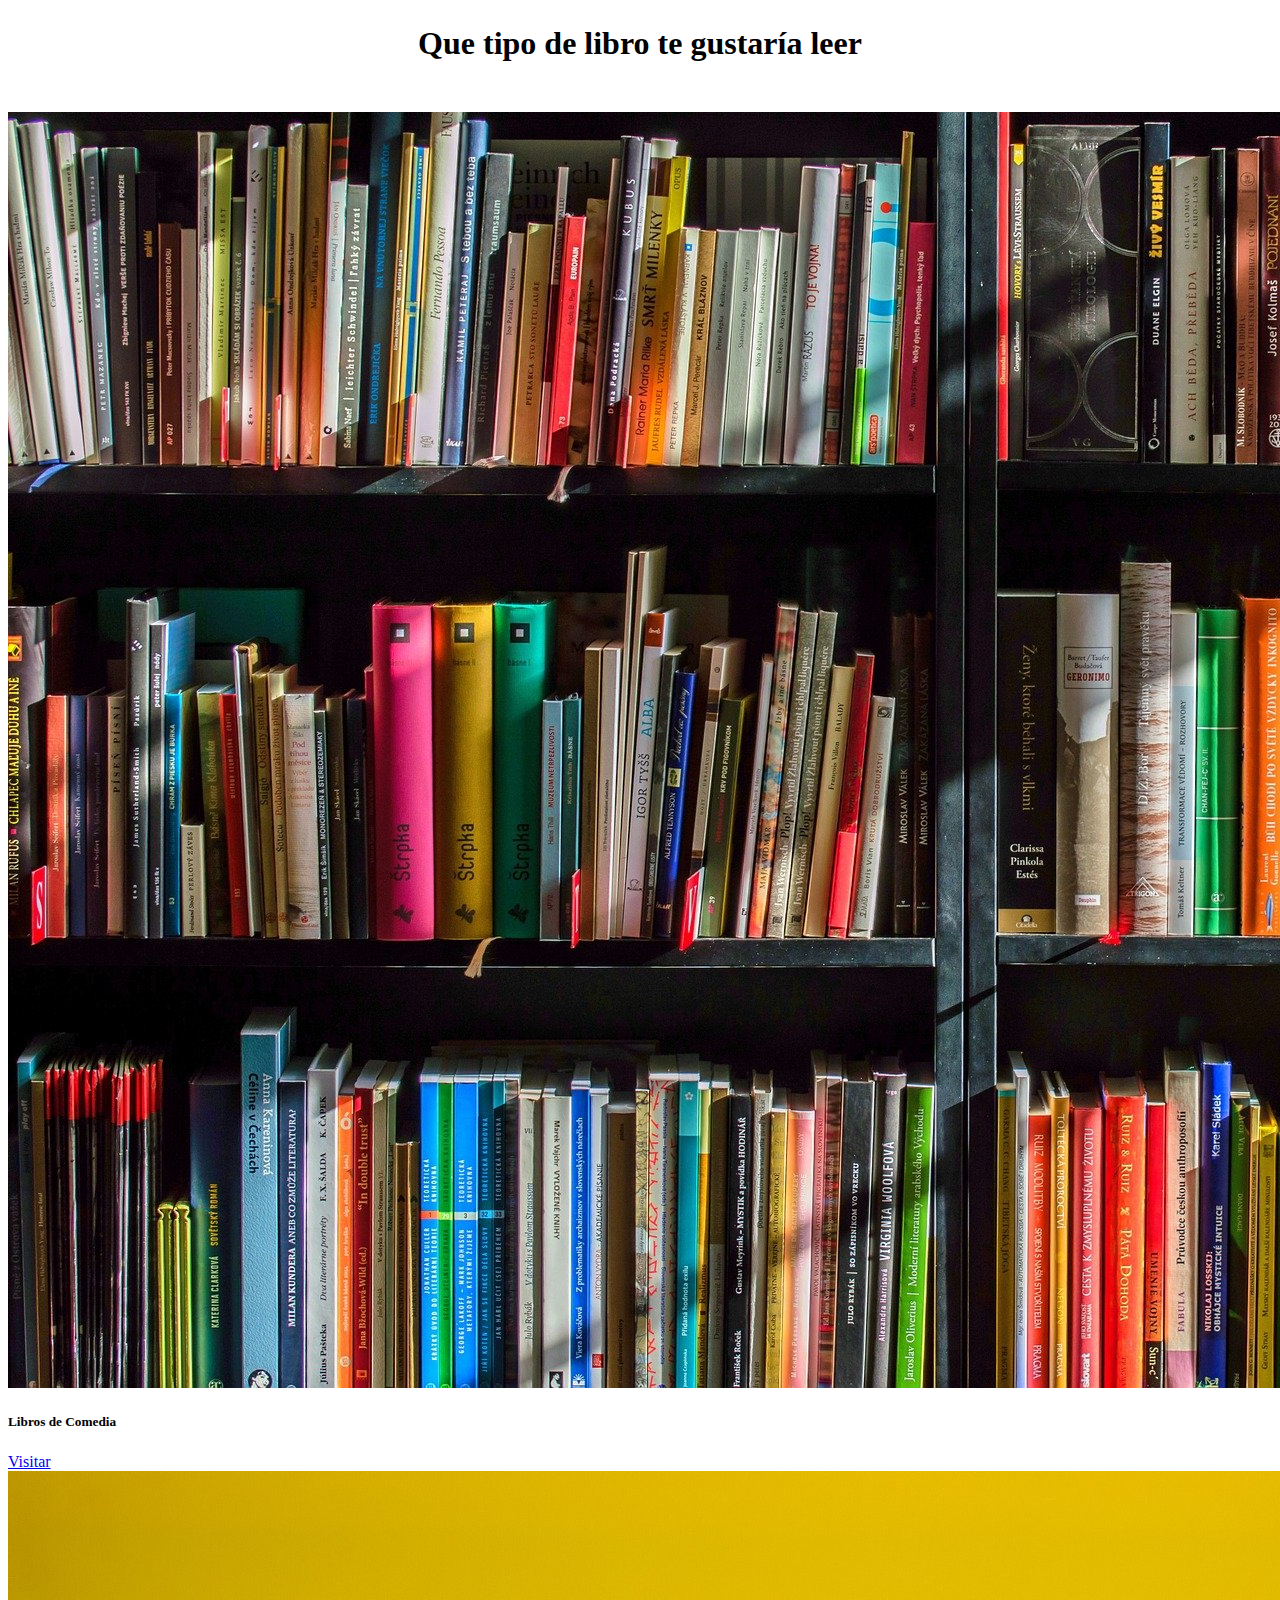
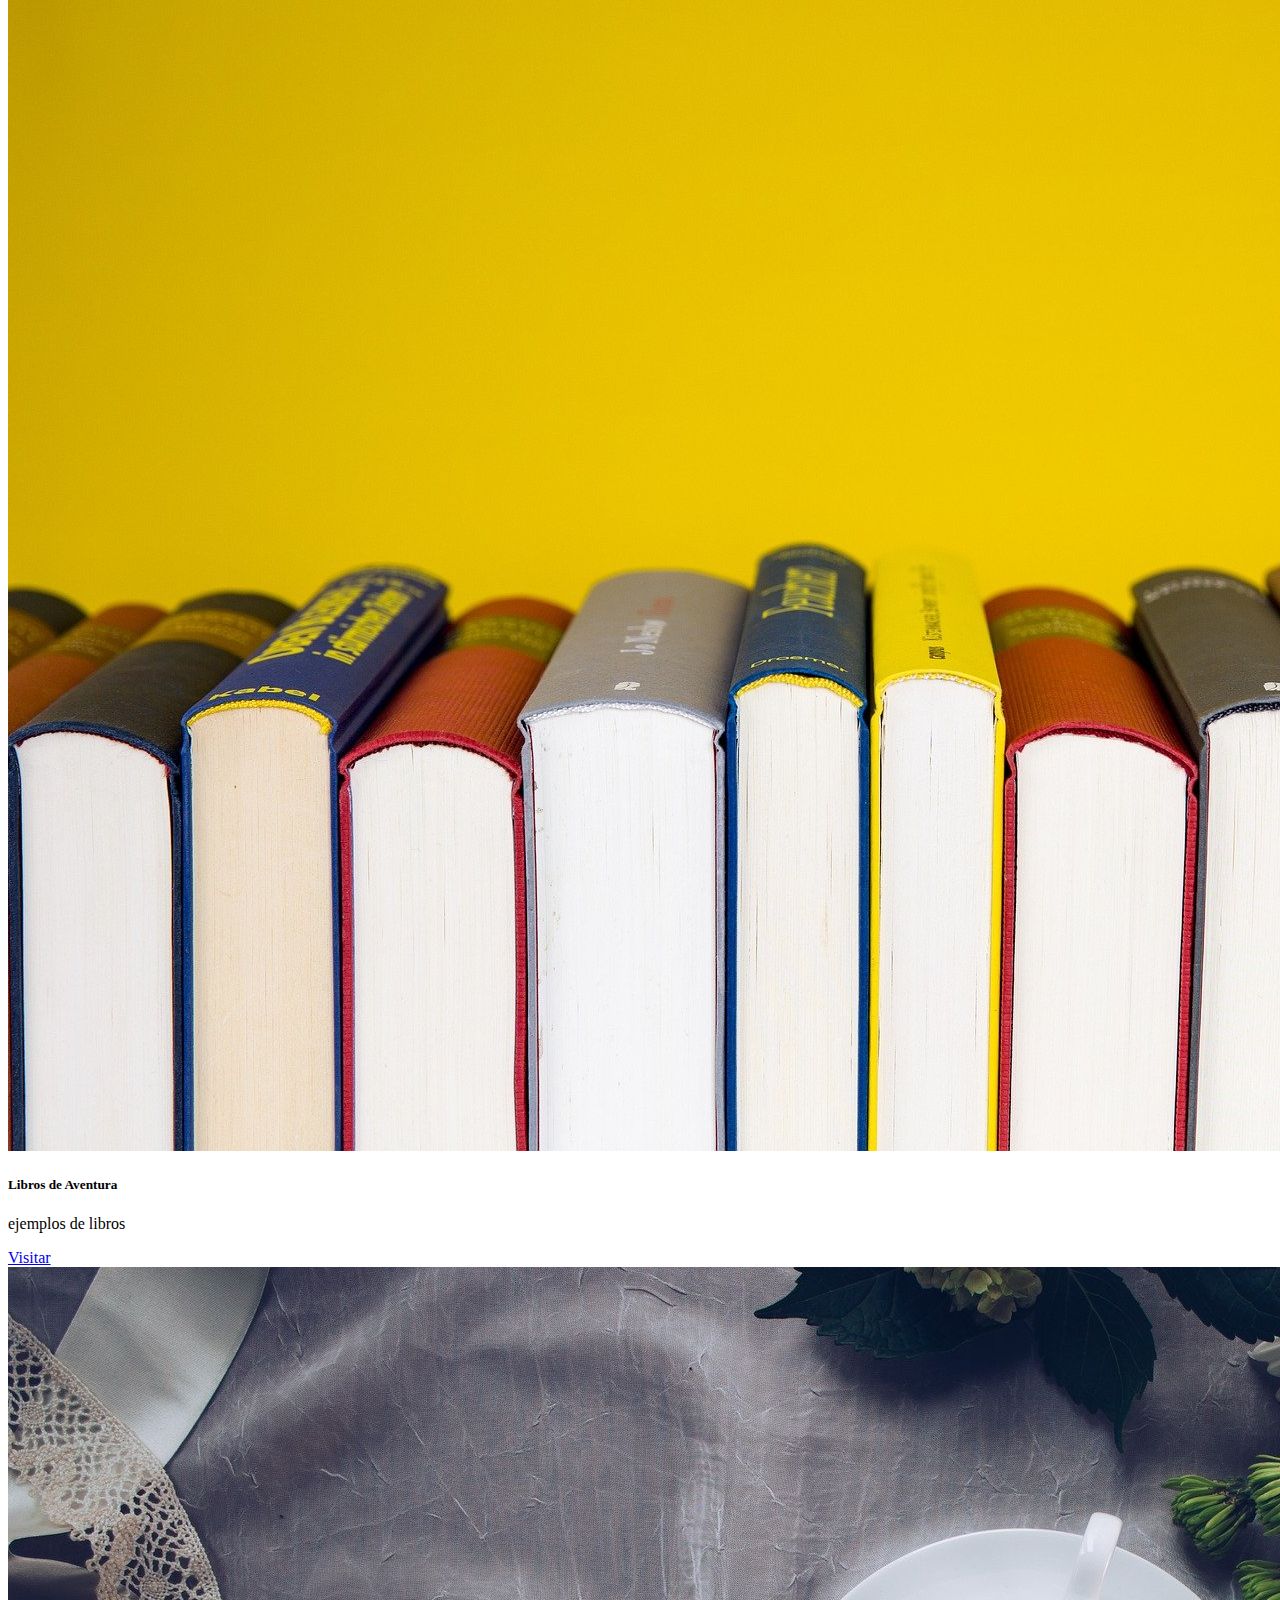
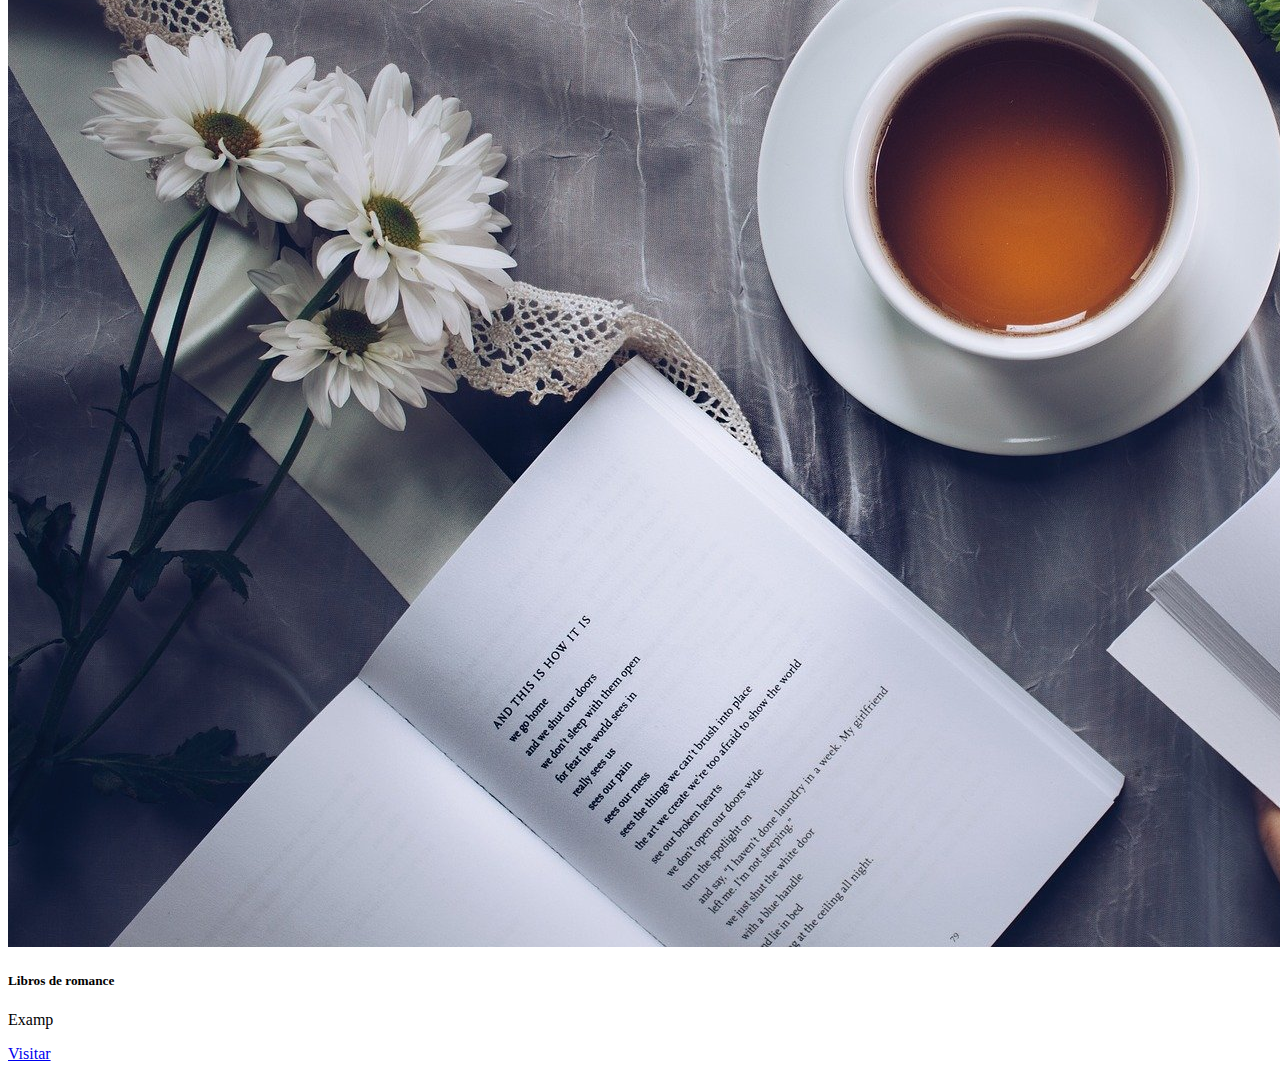
==== Pag1.html @ cdf4a6d5 "subiendo los primeros archivos" ====
<!DOCTYPE html>
<html lang="en">

<head>
    <title>Libros disponibles!</title>
    <link rel="stylesheet" href="./Sass/Pag1.css">
    <!--nos cconectamos a bootsrap-->
    <link href="https://cdn.jsdelivr.net/npm/bootstrap@5.1.3/dist/css/bootstrap.min.css" rel="stylesheet"
        integrity="sha384-1BmE4kWBq78iYhFldvKuhfTAU6auU8tT94WrHftjDbrCEXSU1oBoqyl2QvZ6jIW3" crossorigin="anonymous">
</head>

<body>
    <h1>Que tipo de libro te gustaría leer</h1>


    <div class="container">
        <div class="row">
          <div class="col-sm">
            <div class="card"  style="width: 18rem;">
                <img src="./Imagenes/Im_Comedia.jpg" class="card-img-top" alt="...">
                <div class="card-body">
                    <h5 class="card-title">Libros de Comedia</h5>
                    <p class="card-text"></p>
                    <a href="./LdeComedia.html" class="btn btn-primary">Visitar</a>
                </div>
            </div>
          </div>
          <div class="col-sm">
            <div class="card"  style="width: 18rem;">
                <img src="./Imagenes/Img_Accion.jpg" class="card-img-top" alt="...">
                <div class="card-body">
                    <h5 class="card-title">Libros de Aventura</h5>
                    <p class="card-text">ejemplos de libros</p>
                    <a href="./LdeAventura.html" class="btn btn-primary">Visitar</a>
                </div>
            </div>
          </div>
          <div class="col-sm">
            <div class="card"  style="width: 18rem;">
                <img src="./Imagenes/Im_romance.jpg" class="card-img-top" alt="...">
                <div class="card-body">
                    <h5 class="card-title">Libros de romance</h5>
                    <p class="card-text">Examp</p>
                    <a href="./LdeRomance.html" class="btn btn-primary">Visitar</a>
                </div>
            </div>
          </div>
        </div>
      </div>



    <script src="https://cdn.jsdelivr.net/npm/bootstrap@5.1.3/dist/js/bootstrap.bundle.min.js"
        integrity="sha384-ka7Sk0Gln4gmtz2MlQnikT1wXgYsOg+OMhuP+IlRH9sENBO0LRn5q+8nbTov4+1p"
        crossorigin="anonymous"></script>
</body>

</html>
---- Sass/Pag1.css ----
body h1 {
  text-align: center;
  margin-top: 2%;
  margin-bottom: 50px;
}

@media (max-width: 500px) {
  body .card {
    margin-left: 15%;
    margin-top: 10%;
  }
}

body th, body td {
  text-align: center;
}
/*# sourceMappingURL=Pag1.css.map */
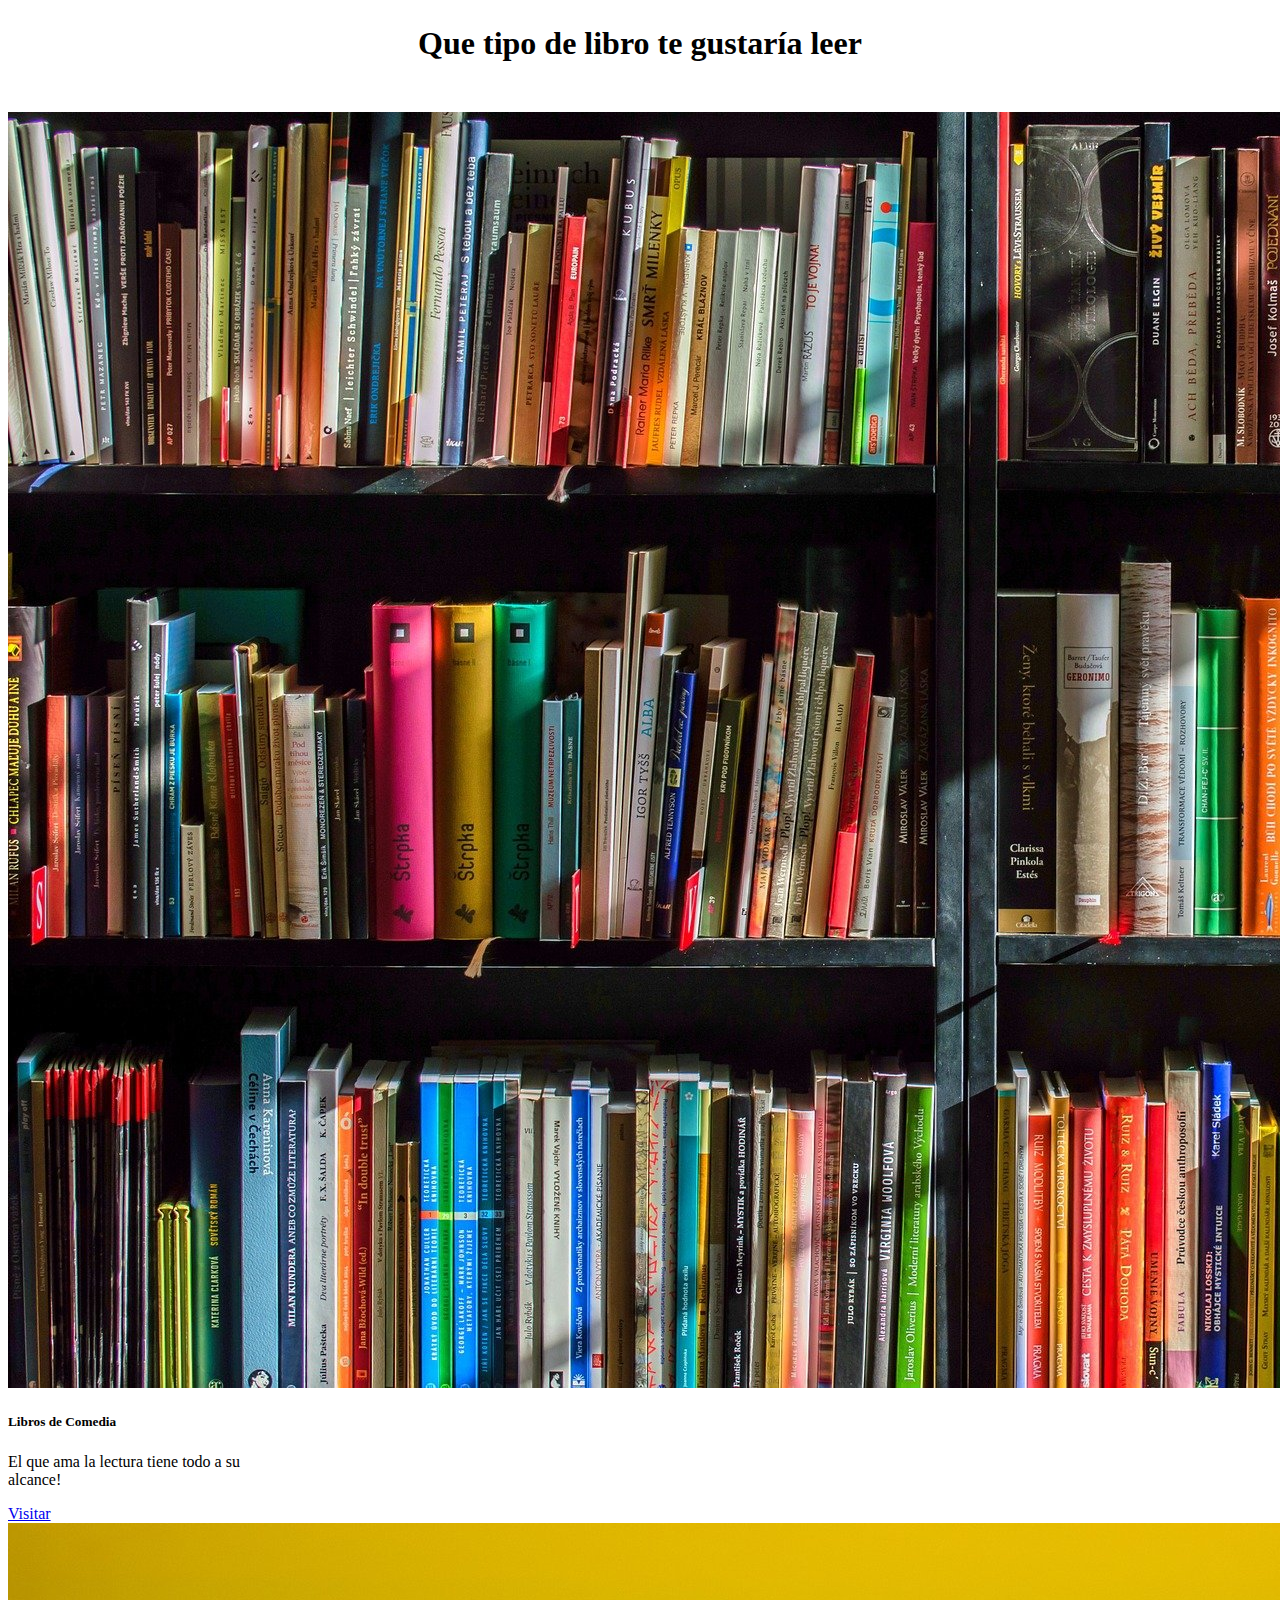
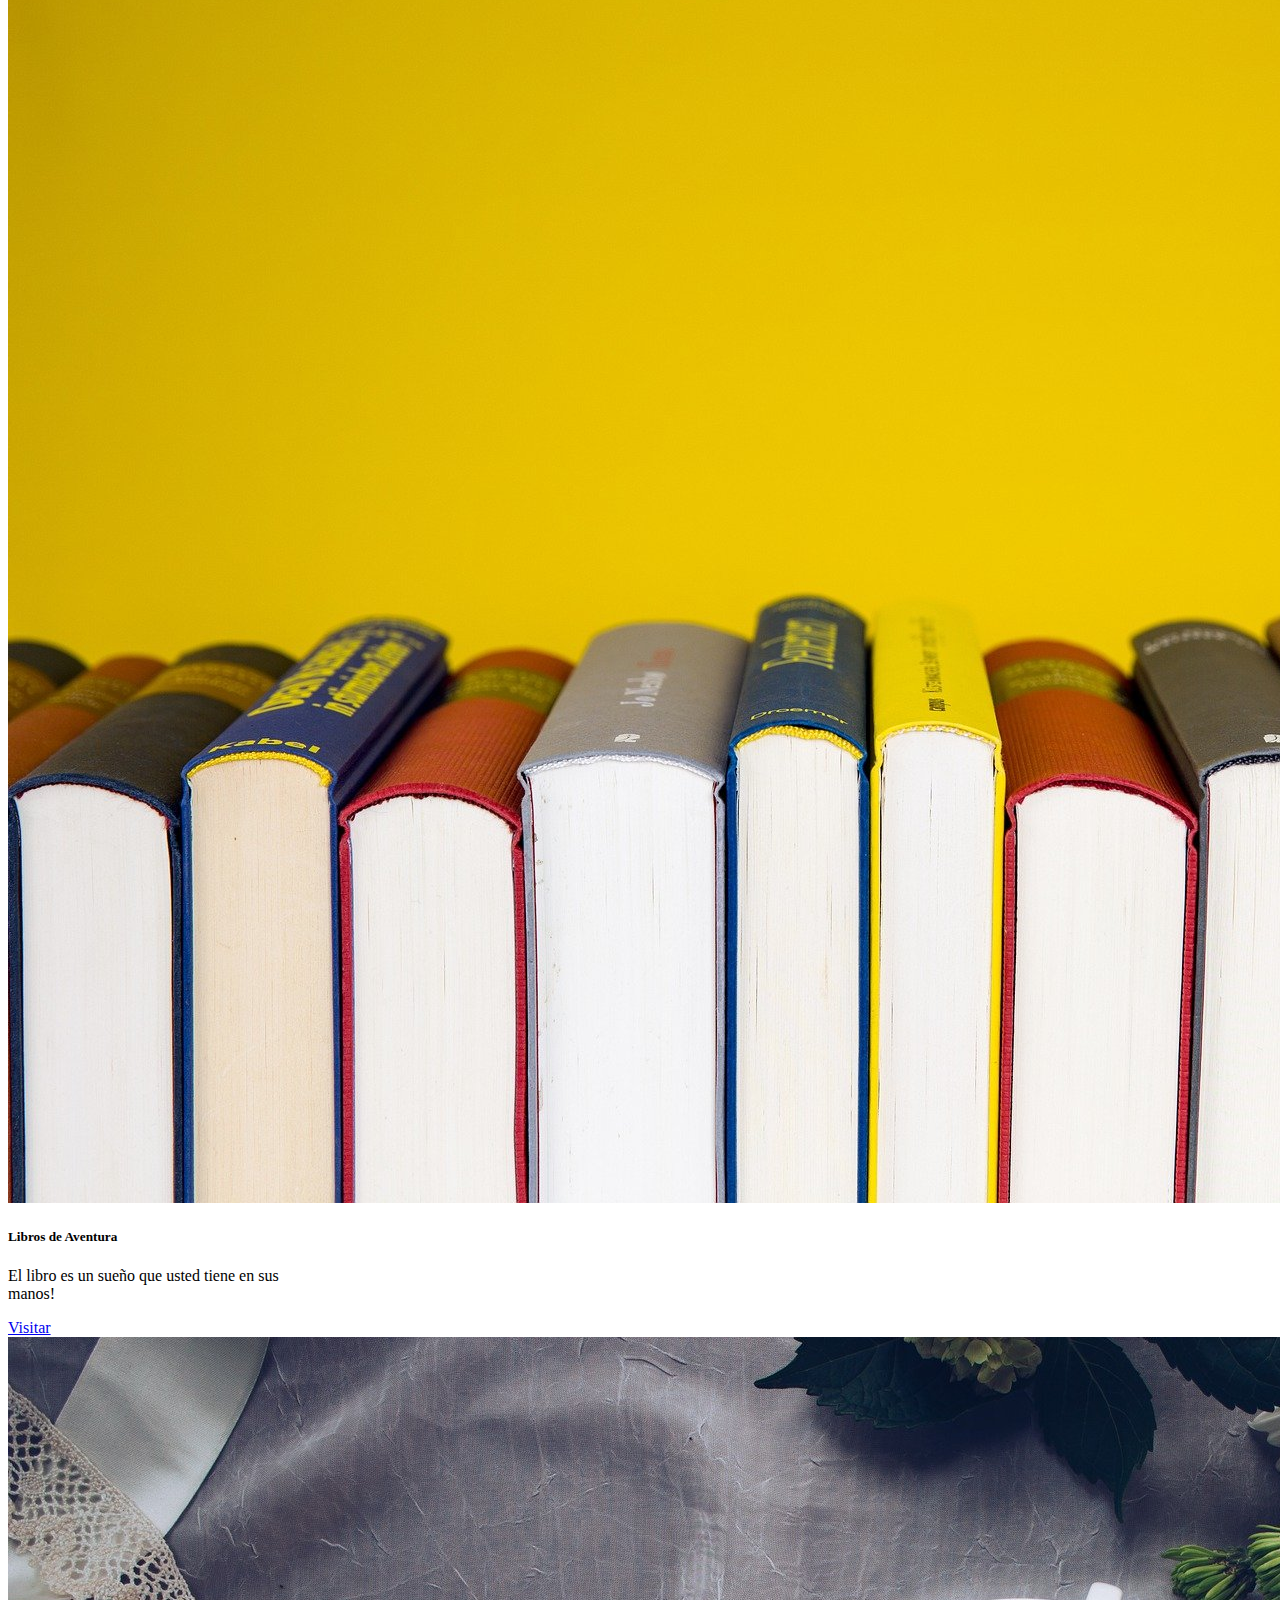
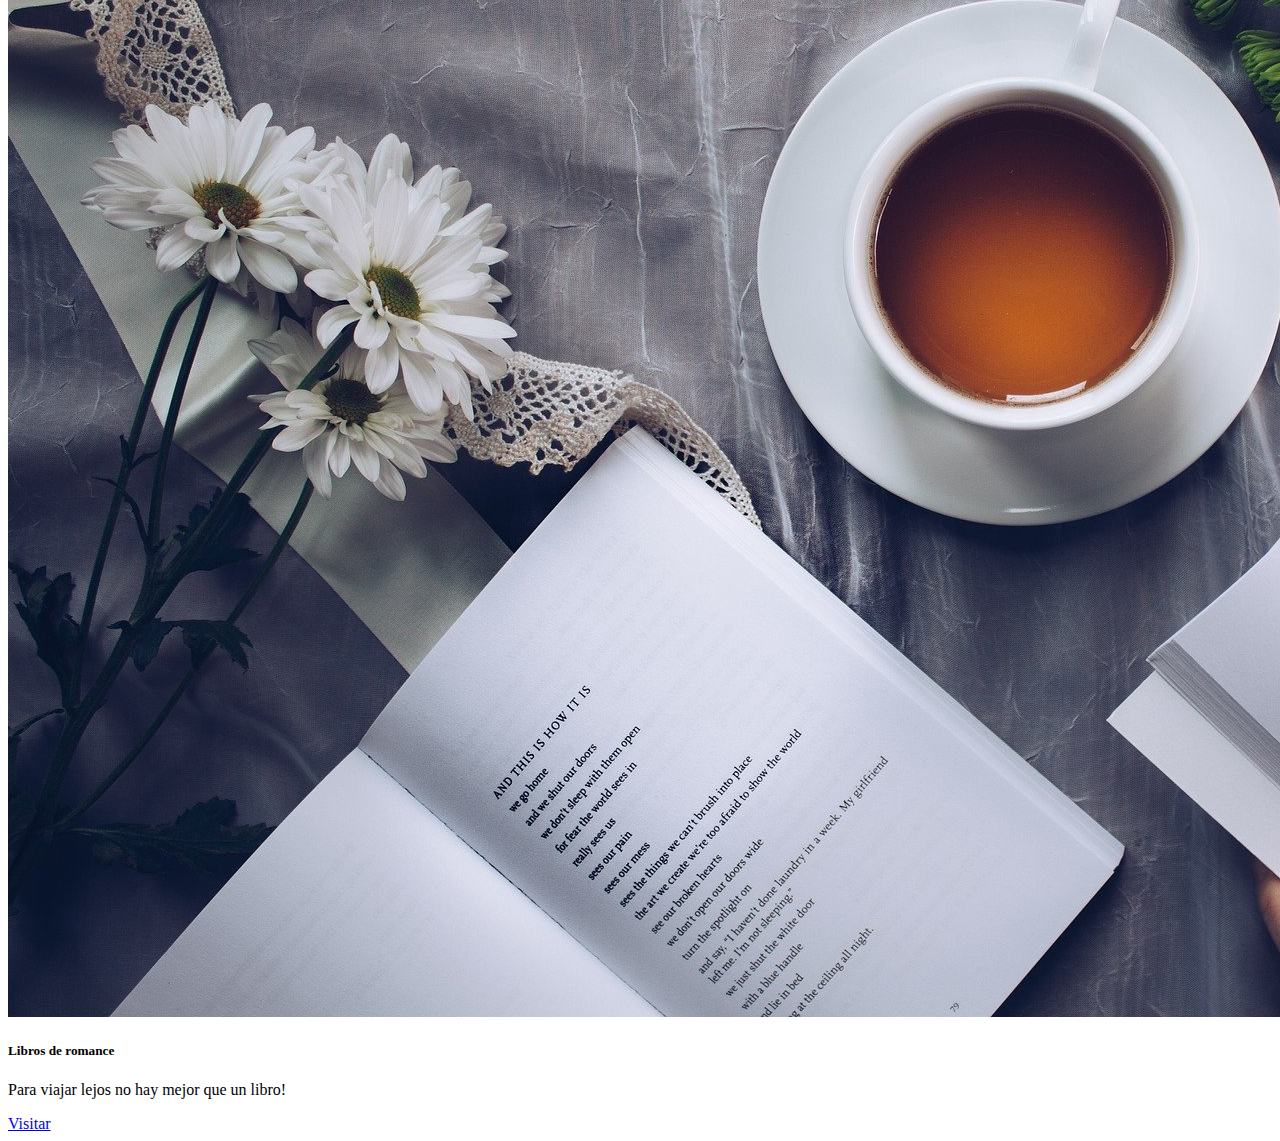
==== commit 039bcb0c: "Agrege texto en pag1" ====
--- a/Pag1.html
+++ b/Pag1.html
@@ -20,7 +20,7 @@
                 <img src="./Imagenes/Im_Comedia.jpg" class="card-img-top" alt="...">
                 <div class="card-body">
                     <h5 class="card-title">Libros de Comedia</h5>
-                    <p class="card-text"></p>
+                    <p class="card-text">El que ama la  lectura tiene todo a su alcance!</p>
                     <a href="./LdeComedia.html" class="btn btn-primary">Visitar</a>
                 </div>
             </div>
@@ -30,7 +30,7 @@
                 <img src="./Imagenes/Img_Accion.jpg" class="card-img-top" alt="...">
                 <div class="card-body">
                     <h5 class="card-title">Libros de Aventura</h5>
-                    <p class="card-text">ejemplos de libros</p>
+                    <p class="card-text">El libro es un sueño que usted tiene en sus manos!</p>
                     <a href="./LdeAventura.html" class="btn btn-primary">Visitar</a>
                 </div>
             </div>
@@ -40,7 +40,7 @@
                 <img src="./Imagenes/Im_romance.jpg" class="card-img-top" alt="...">
                 <div class="card-body">
                     <h5 class="card-title">Libros de romance</h5>
-                    <p class="card-text">Examp</p>
+                    <p class="card-text">Para viajar lejos no hay mejor que un libro!</p>
                     <a href="./LdeRomance.html" class="btn btn-primary">Visitar</a>
                 </div>
             </div>
